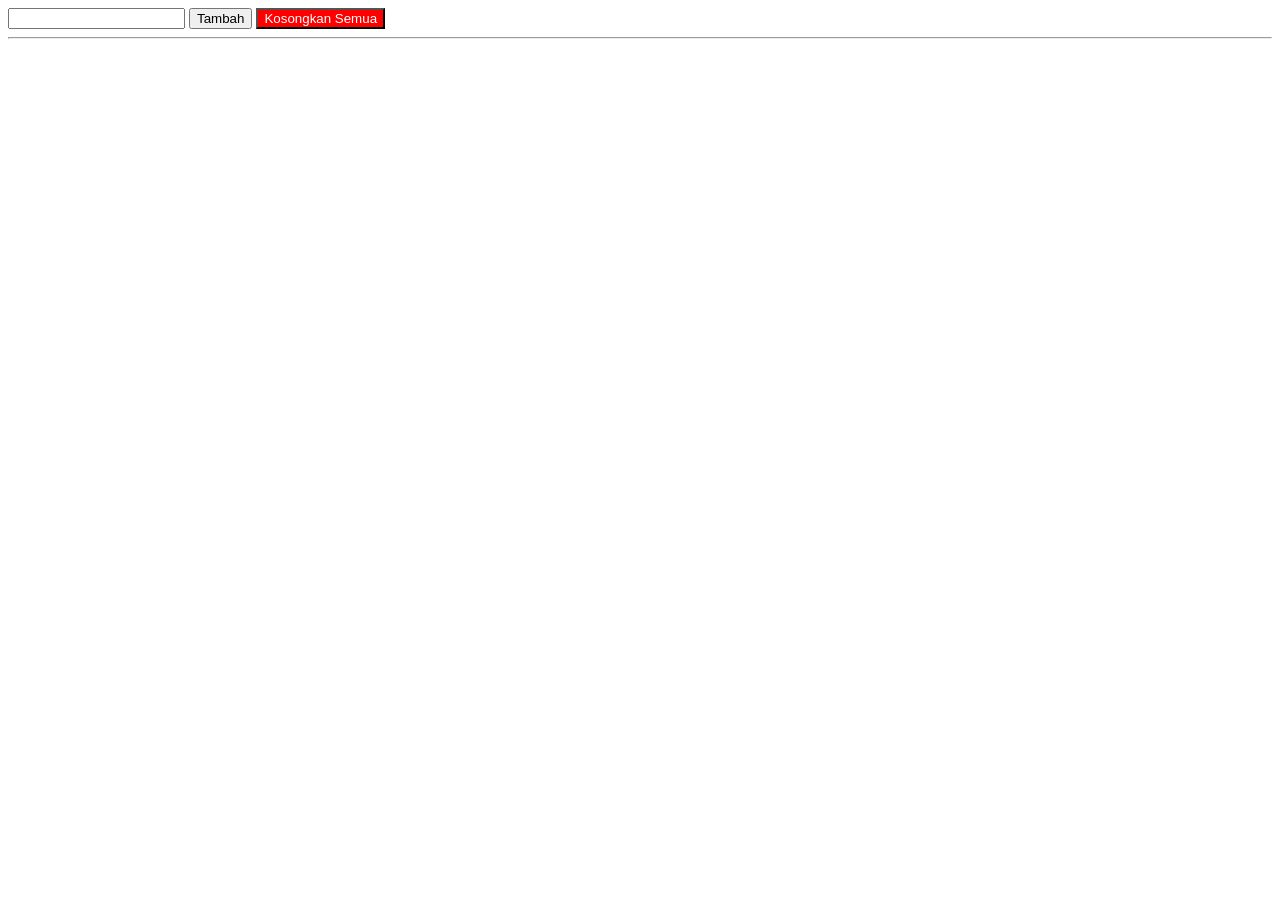
==== latihan ketiga/index.html @ a6d1ff51 "Selesai membuat aplikasi To-Do List yang bisa menambah dan menghapus tugas" ====
<!DOCTYPE html>
<html>
    <head>
        <title>Penjelasan To-Do List</title>
    </head>
    <body>
        <input type="text" id="kotakKetikan">
        <button onclick="jalankanPerintah()">Tambah</button>
        <button onclick="resetSemua()" style="background-color: red; color: white;">Kosongkan Semua</button>
        <hr>
        <ul id="tempatTugas">
            
        </ul>
        <script src="script.js"></script>
    </body>
</html>
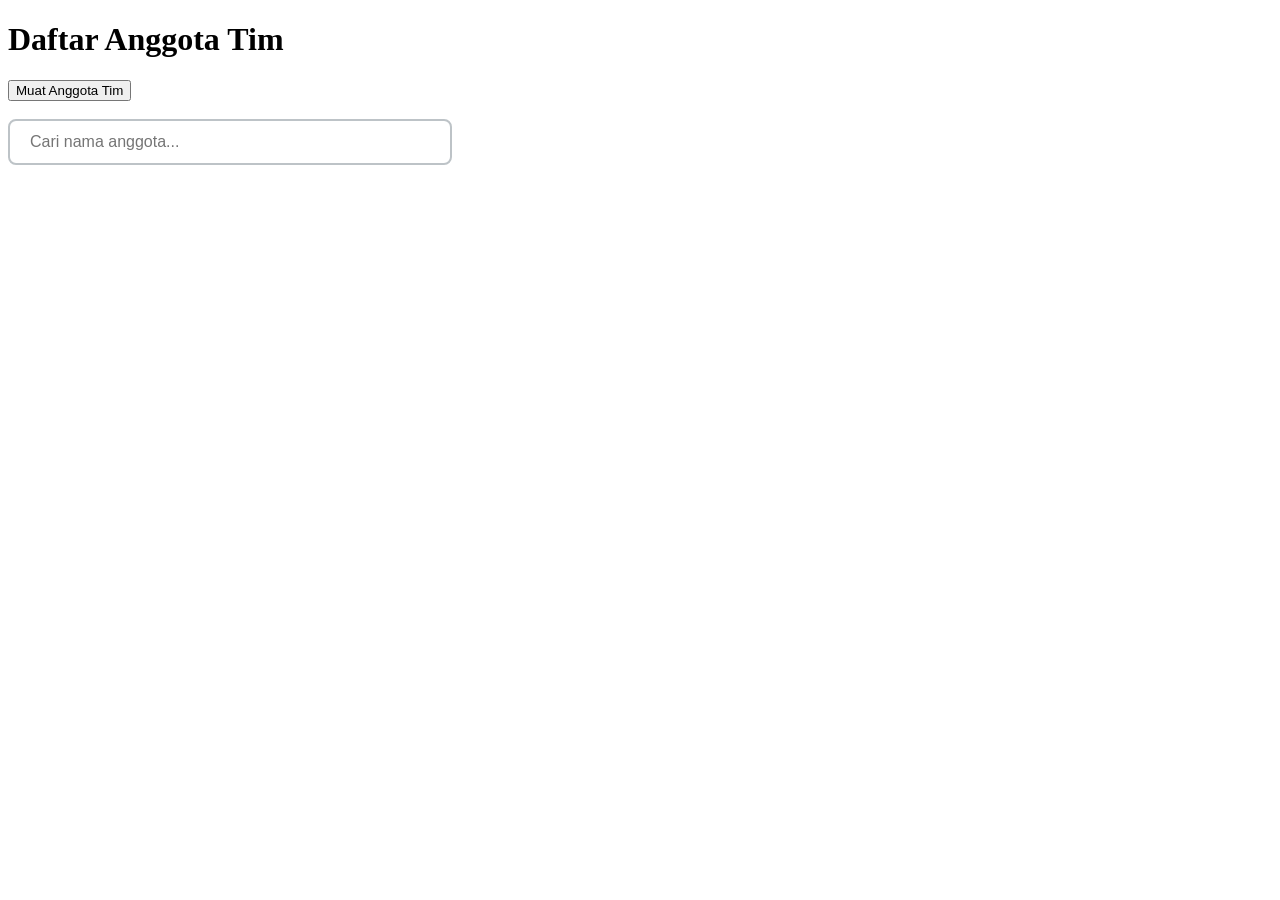
==== commit 8e5eb0a9: "Menambahkan fitur pencarian real-time dan daftar kartu user dari API" ====
--- a/latihan ketiga/index.html
+++ b/latihan ketiga/index.html
@@ -1,16 +1,20 @@
 <!DOCTYPE html>
 <html>
     <head>
-        <title>Penjelasan To-Do List</title>
+        <title>Daftar Tim Keren</title>
+        <link rel="stylesheet" href="style.css">
     </head>
     <body>
-        <input type="text" id="kotakKetikan">
-        <button onclick="jalankanPerintah()">Tambah</button>
-        <button onclick="resetSemua()" style="background-color: red; color: white;">Kosongkan Semua</button>
-        <hr>
-        <ul id="tempatTugas">
-            
-        </ul>
+        <h1>Daftar Anggota Tim</h1>
+        
+        <button onclick="muatTim()">Muat Anggota Tim</button>
+        
+        <br><br>
+
+        <input type="text" id="kotakCari" placeholder="Cari nama anggota..." oninput="saringData()">
+        
+        <div id="wadahPengguna" class="grid-container"></div>
+
         <script src="script.js"></script>
     </body>
 </html>
--- a/latihan ketiga/style.css
+++ b/latihan ketiga/style.css
@@ -0,0 +1,14 @@
+#kotakCari {
+    width: 80%;
+    max-width: 400px;
+    padding: 12px 20px;
+    font-size: 16px;
+    border: 2px solid #bdc3c7;
+    border-radius: 8px;
+    margin-bottom: 30px;
+    outline: none;
+}
+
+#kotakCari:focus {
+    border-color: #3498db;
+}
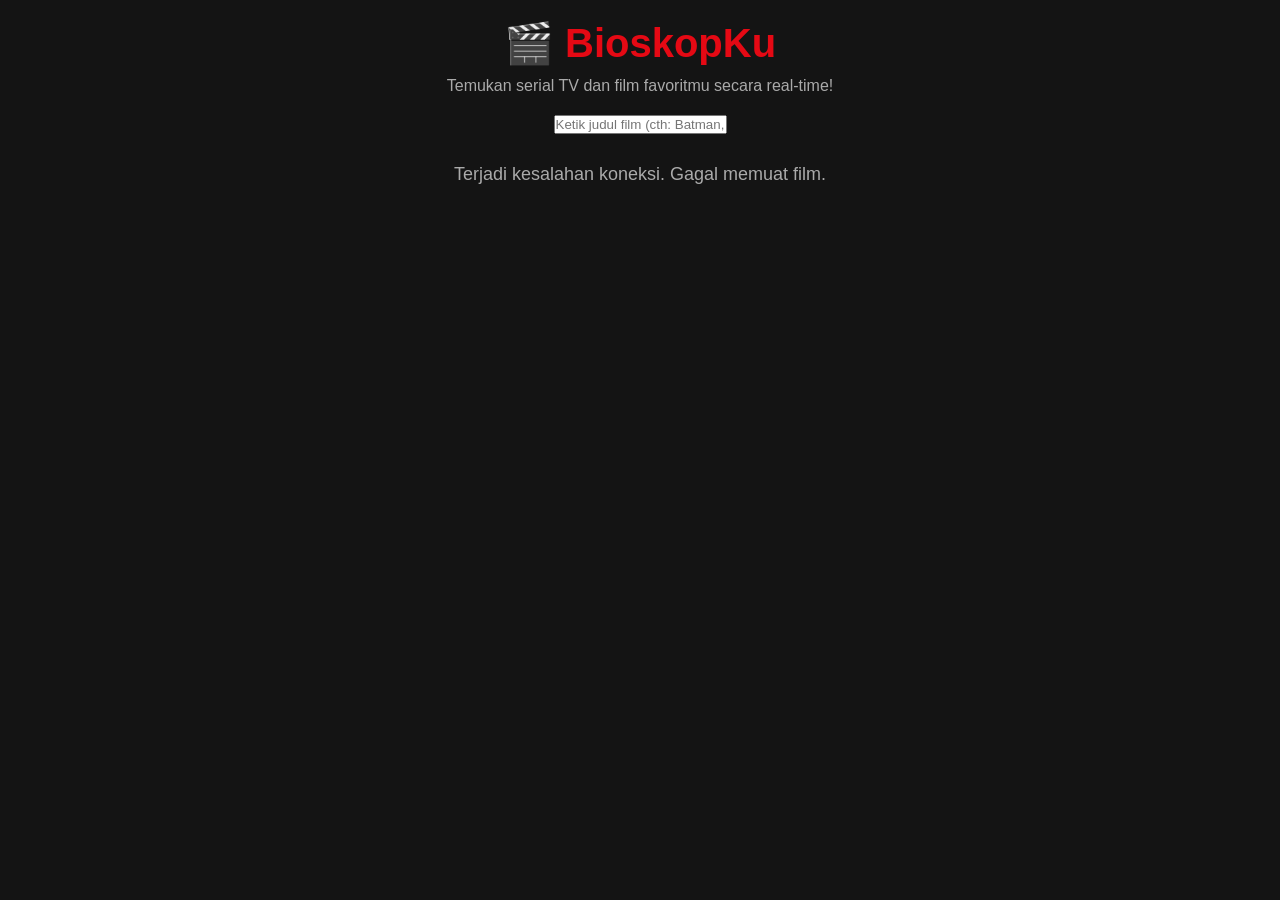
==== commit 74bdb66d: "Selesai membangun Proyek Capstone BioskopKu dengan TVMaze API" ====
--- a/latihan ketiga/index.html
+++ b/latihan ketiga/index.html
@@ -1,20 +1,30 @@
 <!DOCTYPE html>
-<html>
-    <head>
-        <title>Daftar Tim Keren</title>
-        <link rel="stylesheet" href="style.css">
-    </head>
-    <body>
-        <h1>Daftar Anggota Tim</h1>
-        
-        <button onclick="muatTim()">Muat Anggota Tim</button>
-        
-        <br><br>
+<html lang="id">
+<head>
+    <meta charset="UTF-8">
+    <title>BioskopKu - Katalog Film</title>
+    <link rel="stylesheet" href="style.css">
+</head>
+<body>
 
-        <input type="text" id="kotakCari" placeholder="Cari nama anggota..." oninput="saringData()">
-        
-        <div id="wadahPengguna" class="grid-container"></div>
+    <header>
+        <h1>🎬 BioskopKu</h1>
+        <p>Temukan serial TV dan film favoritmu secara real-time!</p>
 
-        <script src="script.js"></script>
-    </body>
+        <div class="search-box">
+
+            <input type="text" id="kotakCari" placeholder="Ketik judul film (cth: Batman, Naruto, Flash)..." oninput="cariFilm()">
+        </div>
+    </header>
+
+    <main>
+
+        <div id="statusTeks"></div>
+
+        <div id="wadahFilm" class="grid-film"></div>
+    </main>
+
+    <script src="script.js"></script>
+    
+</body>
 </html>
--- a/latihan ketiga/style.css
+++ b/latihan ketiga/style.css
@@ -1,14 +1,100 @@
-#kotakCari {
-    width: 80%;
-    max-width: 400px;
+* {
+    box-sizing: border-box;
+    margin: 0;
+    padding: 0;
+}
+
+body {
+    font-family: 'Segoe UI', Tahoma, Geneva, Verdana, sans-serif;
+    background-color: #141414;
+    color: #ffffff;
+    padding: 20px;
+}
+
+header {
+    text-align: center;
+    margin-bottom: 30px;
+}
+
+h1 {
+    color: #e50914;
+    font-size: 2.5rem;
+    margin-bottom: 10px;
+}
+
+p {
+    color: #aaaaaa;
+    margin-bottom: 20px;
+}
+
+.seacrh-box input {
+    width: 90%;
+    max-width: 500px;
     padding: 12px 20px;
     font-size: 16px;
-    border: 2px solid #bdc3c7;
-    border-radius: 8px;
-    margin-bottom: 30px;
+    border-radius: 25px;
+    border: 2px solid #333;
+    background-color: #222;
+    color: white;
     outline: none;
+    transition: 0.3s;
 }
 
-#kotakCari:focus {
-    border-color: #3498db;
+.seacrh-box input:focus {
+    border-color: #e50914;
+}
+
+#statusTeks {
+    text-align: center;
+    font-size: 18px;
+    color: #aaaaaa;
+    margin-bottom: 20px;
+}
+
+.grid-film {
+    display: grid;
+    grid-template-columns: repeat(auto-fill, minmax(180px, 1fr));
+    gap: 25px;
+    max-width: 1200px;
+    margin: 0 auto;
+}
+
+.kartu-film {
+    background-color: #1f1f1f;
+    border-radius: 10px;
+    overflow: hidden;
+    box-shadow: 0 4px 10px rgba(0,0,0,0.5);
+    transition: transform 0.2s, box-shadow 0.2s;
+    display: flex;
+    flex-direction: column;
+}
+
+.kartu-film:hover {
+    transform: translate(-8px);
+    box-shadow: 0 8px 20px rgba(229,9,20,0.4);
+}
+
+.kartu-film img {
+    width: 100%;
+    height: 260px;
+    object-fit: cover;
+}
+
+.info-film {
+    padding: 15px;
+    flex-grow: 1;
+    display: flex;
+    flex-direction: column;
+    justify-content: space-between;
+}
+
+.info-film h3 {
+    font-size: 15px;
+    margin-bottom: 8px;
+}
+
+.info-film .rating {
+    color: #f1c40f;
+    font-weight: bold;
+    font-size: 14px;
 }
